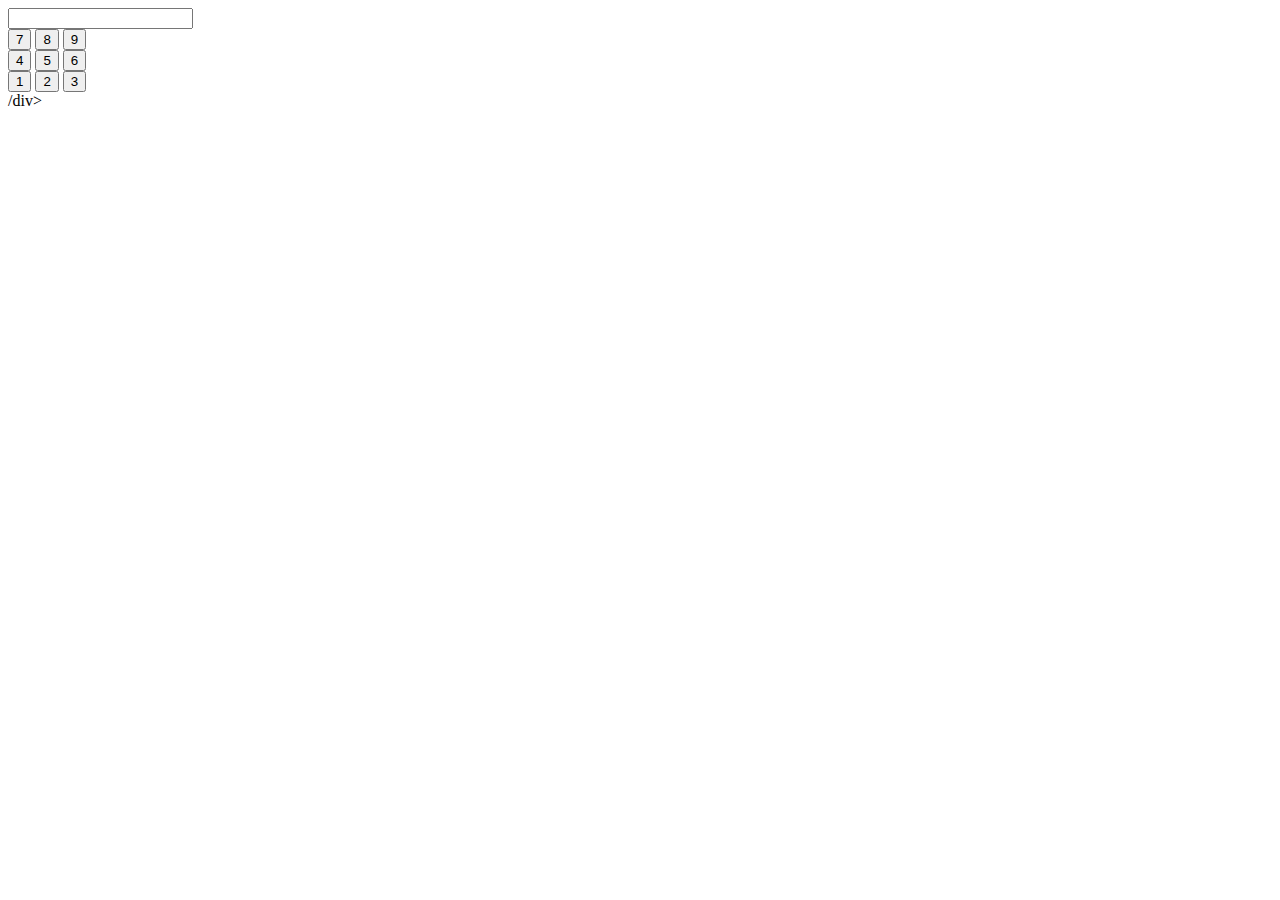
==== index.html @ 20ee16a7 "Deleted "Hello, World"" ====
<!DOCTYPE html>
<html lang = "en">
    <head>
        <meta charset = "UTF-8">
        <title>My Calculator</title>
        <meta name="viewport" content="width=device-width, initial-scale=1">
        <link href="https://cdn.jsdelivr.net/npm/bootstrap@5.3.0/dist/css/bootstrap.min.css" rel="stylesheet" integrity="sha384-9ndCyUaIbzAi2FUVXJi0CjmCapSmO7SnpJef0486qhLnuZ2cdeRhO02iuK6FUUVM" crossorigin="anonymous">
        <script src="https://cdn.jsdelivr.net/npm/bootstrap@5.3.0/dist/js/bootstrap.bundle.min.js" integrity="sha384-geWF76RCwLtnZ8qwWowPQNguL3RmwHVBC9FhGdlKrxdiJJigb/j/68SIy3Te4Bkz" crossorigin="anonymous"></script>
        <link href = "css/styles.css" rel = "stylesheet">
        <script src = "js/script.js"></script>
    </head>
    <body onload = "toggleDarkMode(true)">
        <div class = "container">
            <div class = "row">
                <input></input>
                <div class = "btn-group">
                    <button type = "button" id = "7" class = "btn">7</button>
                    <button type = "button" id = "8" class = "btn">8</button>
                    <button type = "button" id = "9" class = "btn">9</button>
                </div>
                <div class = "btn-group">
                    <button type = "button" id = "4" class = "btn">4</button>
                    <button type = "button" id = "5" class = "btn">5</button>
                    <button type = "button" id = "6" class = "btn">6</button>
                </div>
                <div class = "btn-group">
                    <button type = "button" id = "1" class = "btn">1</button>
                    <button type = "button" id = "2" class = "btn">2</button>
                    <button type = "button" id = "3" class = "btn">3</button>
                </div>
            </div>
        </div>
        <div id = "screen">/div>
    </body>
</html>
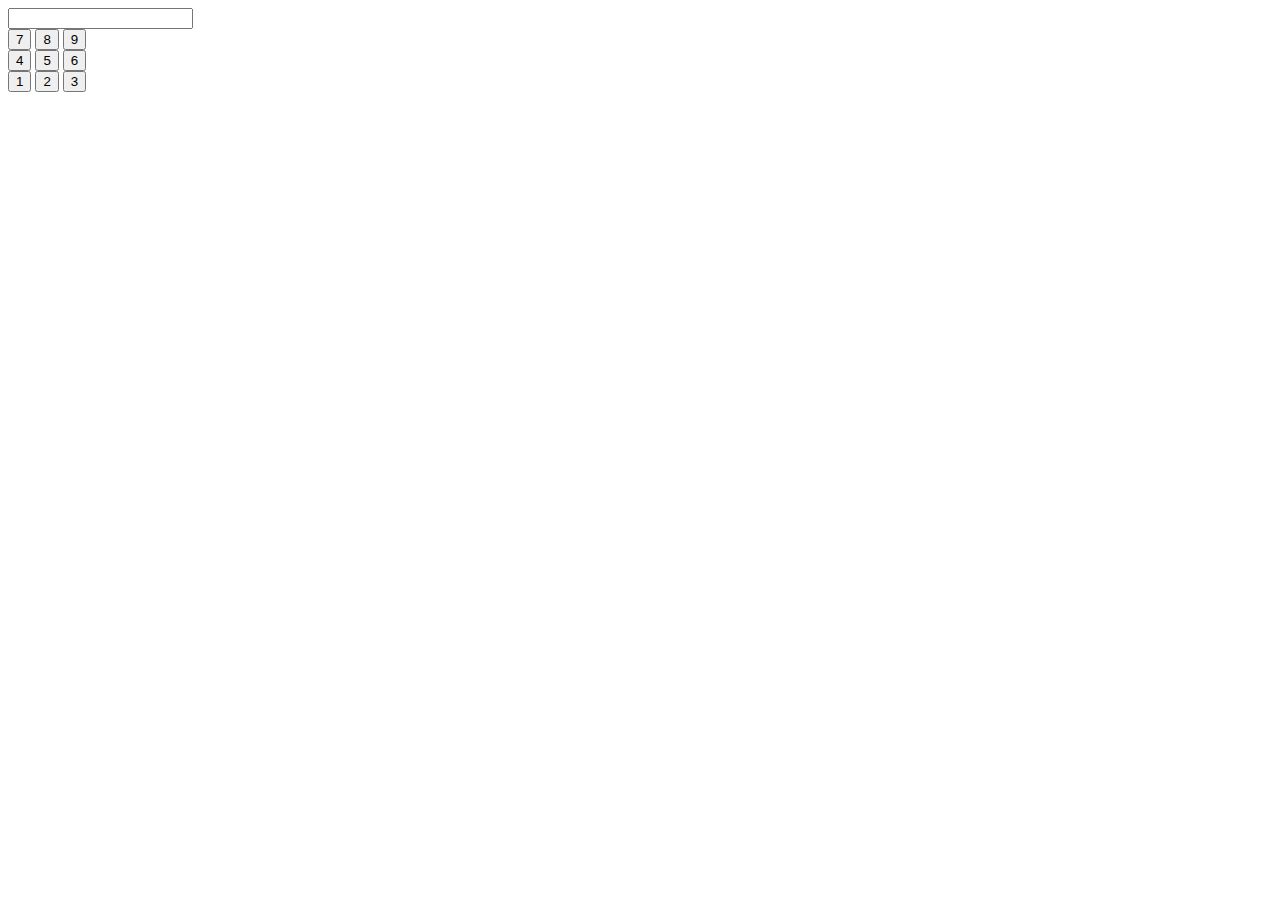
==== commit b141dc70: "Finished autofill function" ====
--- a/index.html
+++ b/index.html
@@ -14,22 +14,21 @@
             <div class = "row">
                 <input></input>
                 <div class = "btn-group">
-                    <button type = "button" id = "7" class = "btn">7</button>
-                    <button type = "button" id = "8" class = "btn">8</button>
-                    <button type = "button" id = "9" class = "btn">9</button>
+                    <button type = "button" id = "7" class = "btn" onclick = "fillInputBox(this)">7</button>
+                    <button type = "button" id = "8" class = "btn" onclick = "fillInputBox(this)">8</button>
+                    <button type = "button" id = "9" class = "btn" onclick = "fillInputBox(this)">9</button>
                 </div>
                 <div class = "btn-group">
-                    <button type = "button" id = "4" class = "btn">4</button>
-                    <button type = "button" id = "5" class = "btn">5</button>
-                    <button type = "button" id = "6" class = "btn">6</button>
+                    <button type = "button" id = "4" class = "btn" onclick = "fillInputBox(this)">4</button>
+                    <button type = "button" id = "5" class = "btn" onclick = "fillInputBox(this)">5</button>
+                    <button type = "button" id = "6" class = "btn" onclick = "fillInputBox(this)">6</button>
                 </div>
                 <div class = "btn-group">
-                    <button type = "button" id = "1" class = "btn">1</button>
-                    <button type = "button" id = "2" class = "btn">2</button>
-                    <button type = "button" id = "3" class = "btn">3</button>
+                    <button type = "button" id = "1" class = "btn" onclick = "fillInputBox(this)">1</button>
+                    <button type = "button" id = "2" class = "btn" onclick = "fillInputBox(this)">2</button>
+                    <button type = "button" id = "3" class = "btn" onclick = "fillInputBox(this)">3</button>
                 </div>
             </div>
         </div>
-        <div id = "screen">/div>
     </body>
 </html>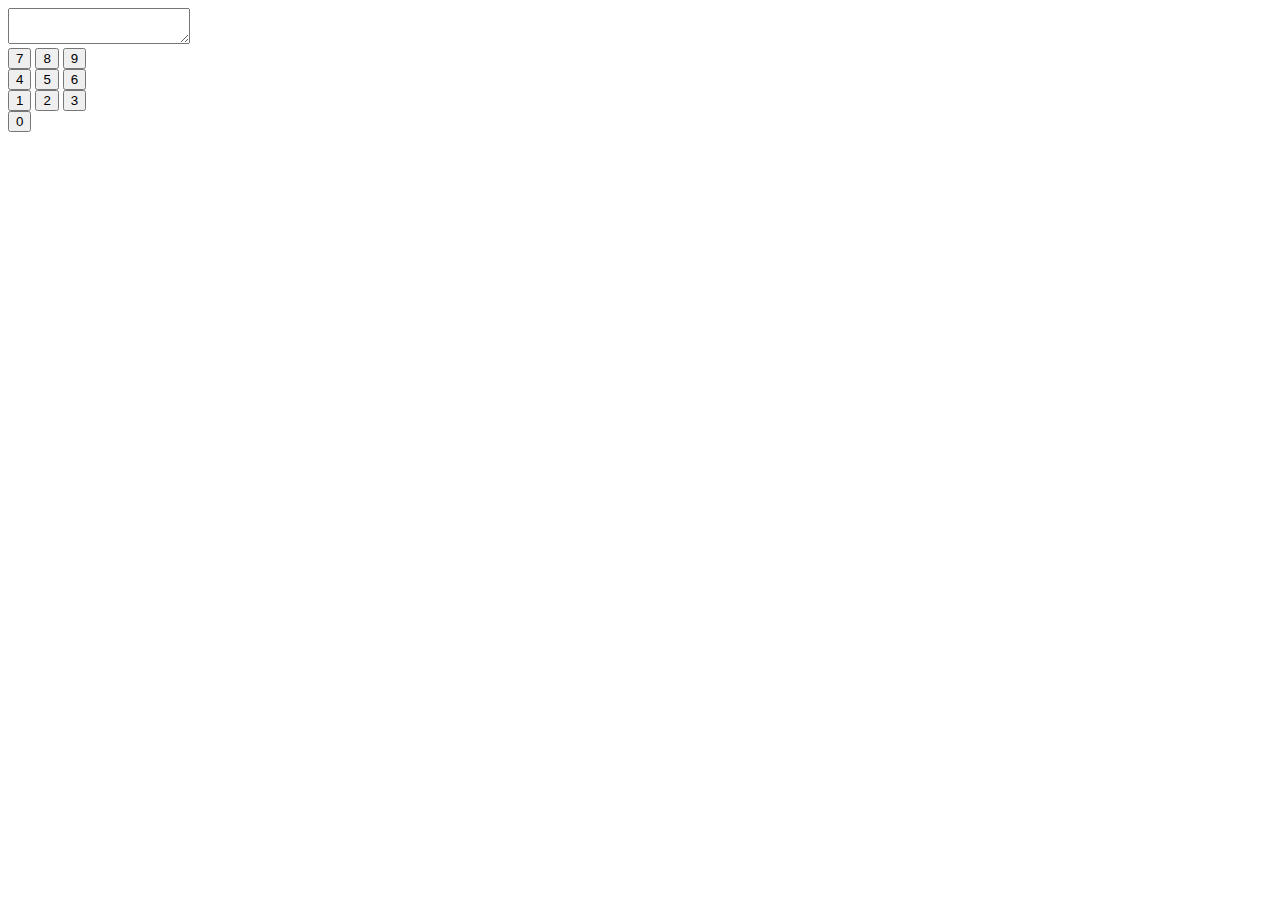
==== commit f6000ce3: "Changed input to textarea" ====
--- a/index.html
+++ b/index.html
@@ -12,7 +12,7 @@
     <body onload = "toggleDarkMode(true)">
         <div class = "container">
             <div class = "row">
-                <input></input>
+                <textarea></textarea>
                 <div class = "btn-group">
                     <button type = "button" id = "7" class = "btn" onclick = "fillInputBox(this)">7</button>
                     <button type = "button" id = "8" class = "btn" onclick = "fillInputBox(this)">8</button>
@@ -28,6 +28,9 @@
                     <button type = "button" id = "2" class = "btn" onclick = "fillInputBox(this)">2</button>
                     <button type = "button" id = "3" class = "btn" onclick = "fillInputBox(this)">3</button>
                 </div>
+                <div class = "btn-group">
+                    <button type = "button" id = "0" class = "btn" onclick = "fillInputBox(this)">0</button>
+                </div>
             </div>
         </div>
     </body>
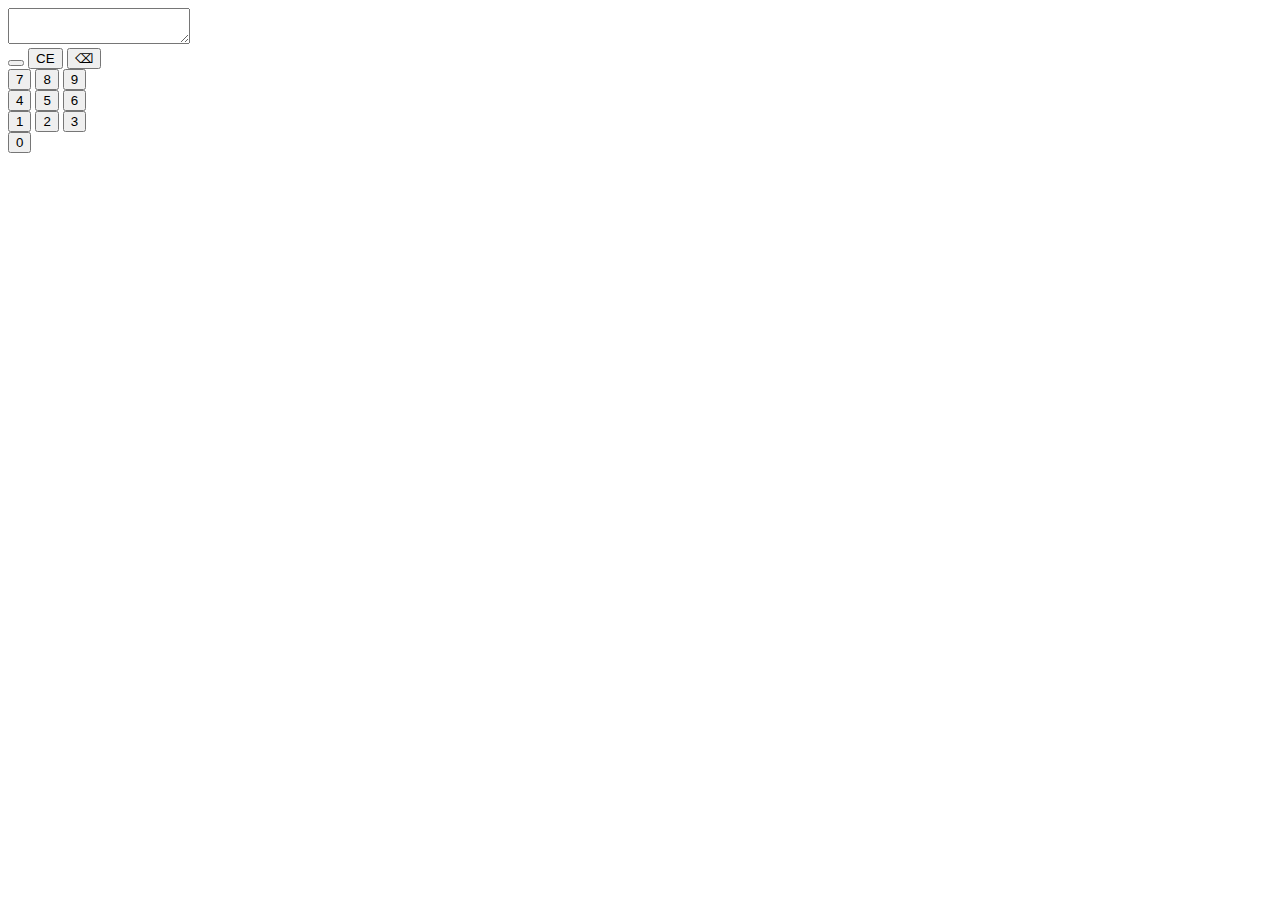
==== commit 9a1d8fa3: "Added CE and backspace buttons" ====
--- a/index.html
+++ b/index.html
@@ -12,7 +12,12 @@
     <body onload = "toggleDarkMode(true)">
         <div class = "container">
             <div class = "row">
-                <textarea></textarea>
+                <textarea id = "textarea" onkeydown = "evaluateExpression(event)"></textarea>
+                <div class = "btn-group">
+                    <button type = "button" class = "btn"></button>
+                    <button type = "button" id = "clear" class = "btn" onclick = "clearEverything()">CE</button>
+                    <button type = "button" id = "backspace" class = "btn" onclick = "backspace()">&#9003;</button>
+                </div>
                 <div class = "btn-group">
                     <button type = "button" id = "7" class = "btn" onclick = "fillInputBox(this)">7</button>
                     <button type = "button" id = "8" class = "btn" onclick = "fillInputBox(this)">8</button>
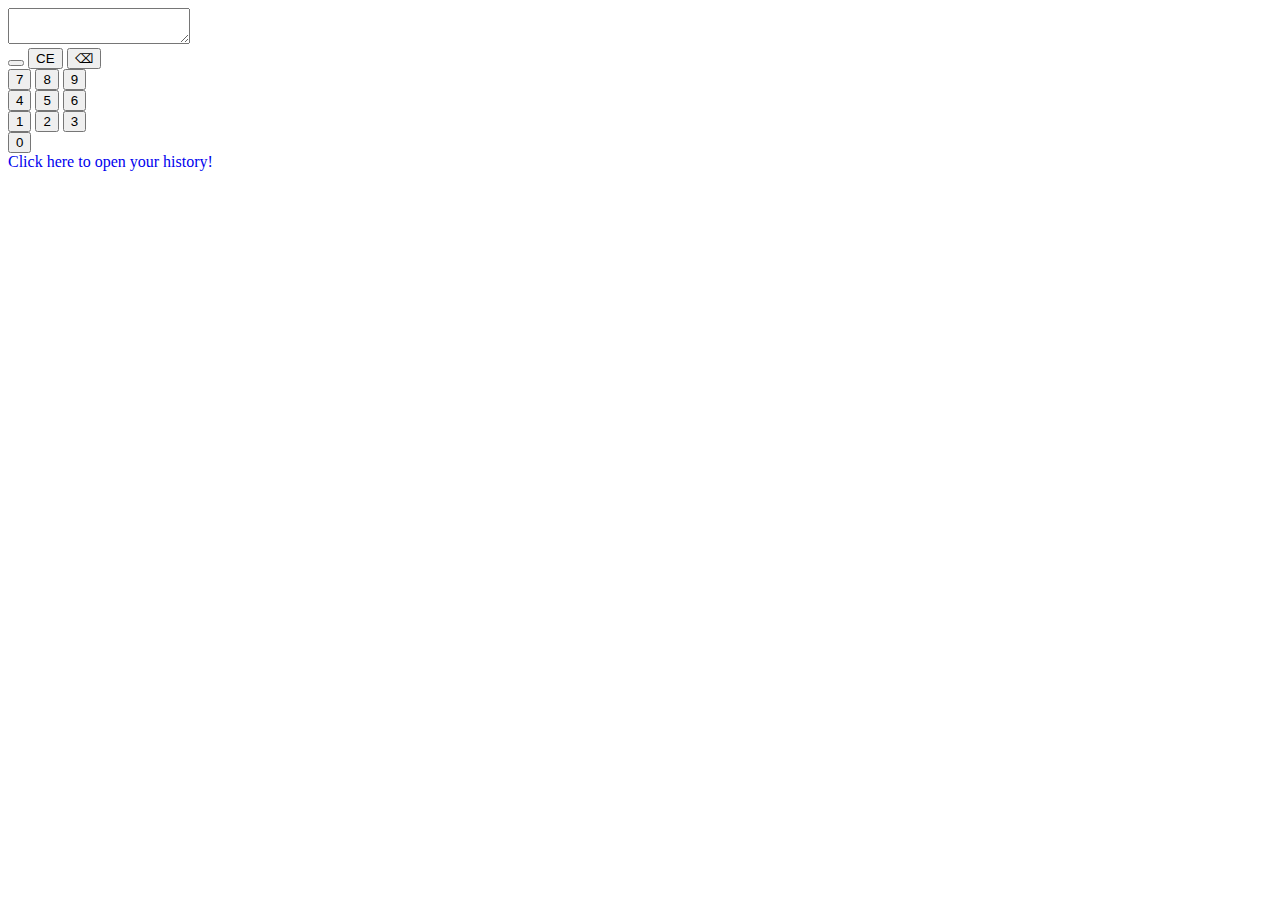
==== commit 7f373d6c: "Added a history link" ====
--- a/index.html
+++ b/index.html
@@ -9,34 +9,35 @@
         <link href = "css/styles.css" rel = "stylesheet">
         <script src = "js/script.js"></script>
     </head>
-    <body onload = "toggleDarkMode(true)">
+    <body>
         <div class = "container">
             <div class = "row">
                 <textarea id = "textarea" onkeydown = "evaluateExpression(event)"></textarea>
                 <div class = "btn-group">
-                    <button type = "button" class = "btn"></button>
-                    <button type = "button" id = "clear" class = "btn" onclick = "clearEverything()">CE</button>
-                    <button type = "button" id = "backspace" class = "btn" onclick = "backspace()">&#9003;</button>
+                    <button type = "button" class = "btn btn-dark"></button>
+                    <button type = "button" id = "clear" class = "btn btn-dark" onclick = "clearEverything()">CE</button>
+                    <button type = "button" id = "backspace" class = "btn btn-dark" onclick = "backspace()">&#9003;</button>
                 </div>
                 <div class = "btn-group">
-                    <button type = "button" id = "7" class = "btn" onclick = "fillInputBox(this)">7</button>
-                    <button type = "button" id = "8" class = "btn" onclick = "fillInputBox(this)">8</button>
-                    <button type = "button" id = "9" class = "btn" onclick = "fillInputBox(this)">9</button>
+                    <button type = "button" id = "7" class = "btn btn-dark" onclick = "fillInputBox(this)">7</button>
+                    <button type = "button" id = "8" class = "btn btn-dark" onclick = "fillInputBox(this)">8</button>
+                    <button type = "button" id = "9" class = "btn btn-dark" onclick = "fillInputBox(this)">9</button>
                 </div>
                 <div class = "btn-group">
-                    <button type = "button" id = "4" class = "btn" onclick = "fillInputBox(this)">4</button>
-                    <button type = "button" id = "5" class = "btn" onclick = "fillInputBox(this)">5</button>
-                    <button type = "button" id = "6" class = "btn" onclick = "fillInputBox(this)">6</button>
+                    <button type = "button" id = "4" class = "btn btn-dark" onclick = "fillInputBox(this)">4</button>
+                    <button type = "button" id = "5" class = "btn btn-dark" onclick = "fillInputBox(this)">5</button>
+                    <button type = "button" id = "6" class = "btn btn-dark" onclick = "fillInputBox(this)">6</button>
                 </div>
                 <div class = "btn-group">
-                    <button type = "button" id = "1" class = "btn" onclick = "fillInputBox(this)">1</button>
-                    <button type = "button" id = "2" class = "btn" onclick = "fillInputBox(this)">2</button>
-                    <button type = "button" id = "3" class = "btn" onclick = "fillInputBox(this)">3</button>
+                    <button type = "button" id = "1" class = "btn btn-dark" onclick = "fillInputBox(this)">1</button>
+                    <button type = "button" id = "2" class = "btn btn-dark" onclick = "fillInputBox(this)">2</button>
+                    <button type = "button" id = "3" class = "btn btn-dark" onclick = "fillInputBox(this)">3</button>
                 </div>
                 <div class = "btn-group">
-                    <button type = "button" id = "0" class = "btn" onclick = "fillInputBox(this)">0</button>
+                    <button type = "button" id = "0" class = "btn btn-dark" onclick = "fillInputBox(this)">0</button>
                 </div>
             </div>
         </div>
+        <a href = history.html class = "btn btn-primary" target = "_blank">Click here to open your history!</a>
     </body>
 </html>--- a/css/styles.css
+++ b/css/styles.css
@@ -0,0 +1,20 @@
+
+h1 {
+    text-align: center;
+}
+table, th, td {
+    margin-left: auto;
+    margin-right: auto;
+    border-width: 2%;
+    border-color: rgb(16, 1, 1);
+    border-style: solid;
+    border-collapse: collapse;
+  }
+  
+td {
+    border-right: 2% solid rgb(16, 1, 1);
+}
+a {
+    text-align: center;
+    text-decoration: none;
+}